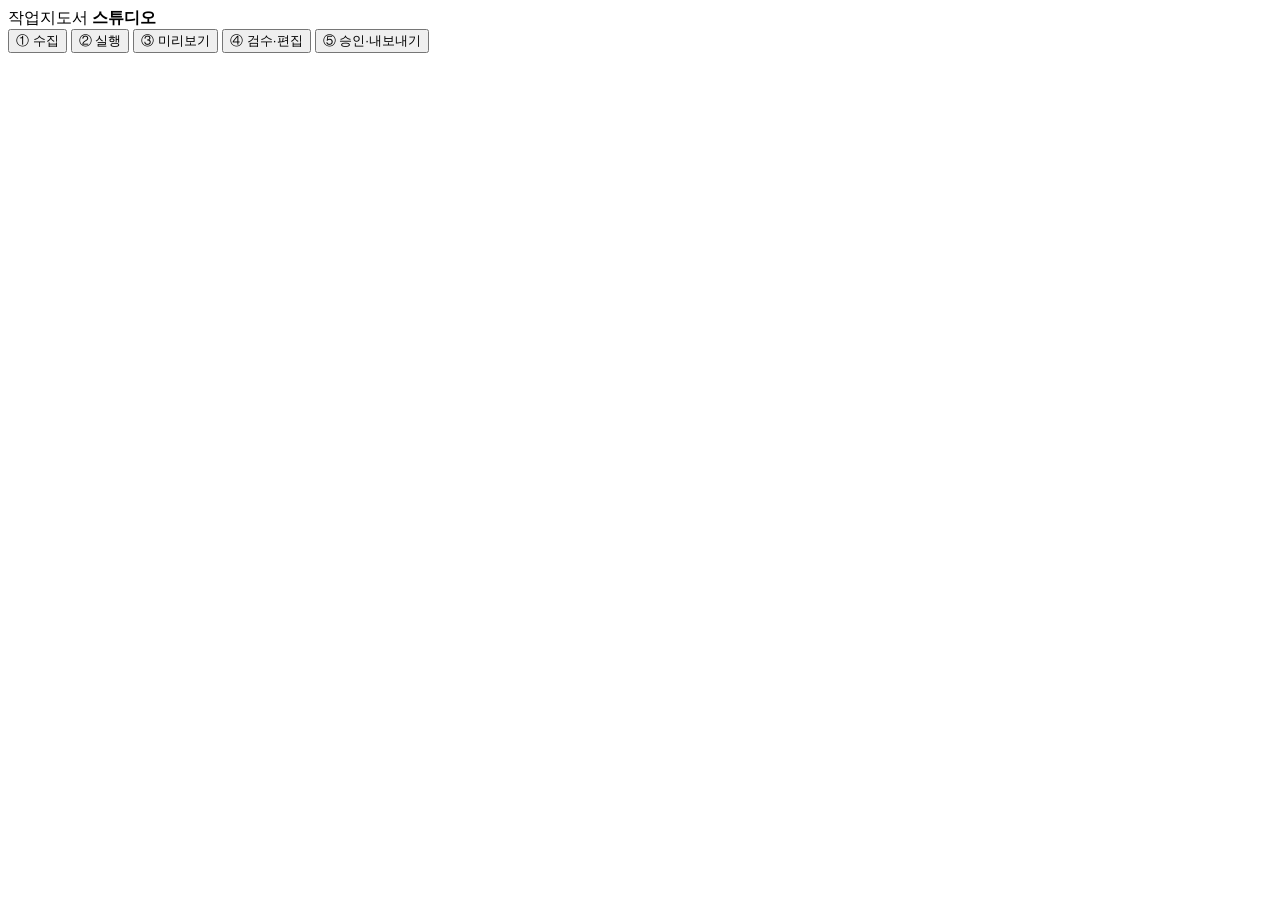
==== checkvalve/app/static/index.html @ def89c55 "운영자 Studio GUI (Phase 4) + Phase-0 vendor — checkvalve/ 패키지 sopgen을 checkvalve/로 vendor하고 그 위에 운영자 웹" ====
<!doctype html><html lang="ko"><head><meta charset="utf-8">
<meta name="viewport" content="width=device-width,initial-scale=1">
<title>작업지도서 스튜디오</title><link rel="stylesheet" href="/static/app.css"></head><body>
<header class="bar"><div class="brand">작업지도서 <b>스튜디오</b><small id="partTag"></small></div>
<nav class="steps" id="wizard">
 <button class="wz" data-screen="ingest">① 수집</button>
 <button class="wz" data-screen="run">② 실행</button>
 <button class="wz" data-screen="preview">③ 미리보기</button>
 <button class="wz" data-screen="review">④ 검수·편집</button>
 <button class="wz" data-screen="approve">⑤ 승인·내보내기</button>
</nav><div class="sp"></div><span class="job" id="jobPill" hidden></span></header>
<main id="app" aria-live="polite"></main>
<div id="toast" class="toast" role="status" hidden></div>
<script src="/static/app.js"></script></body></html>
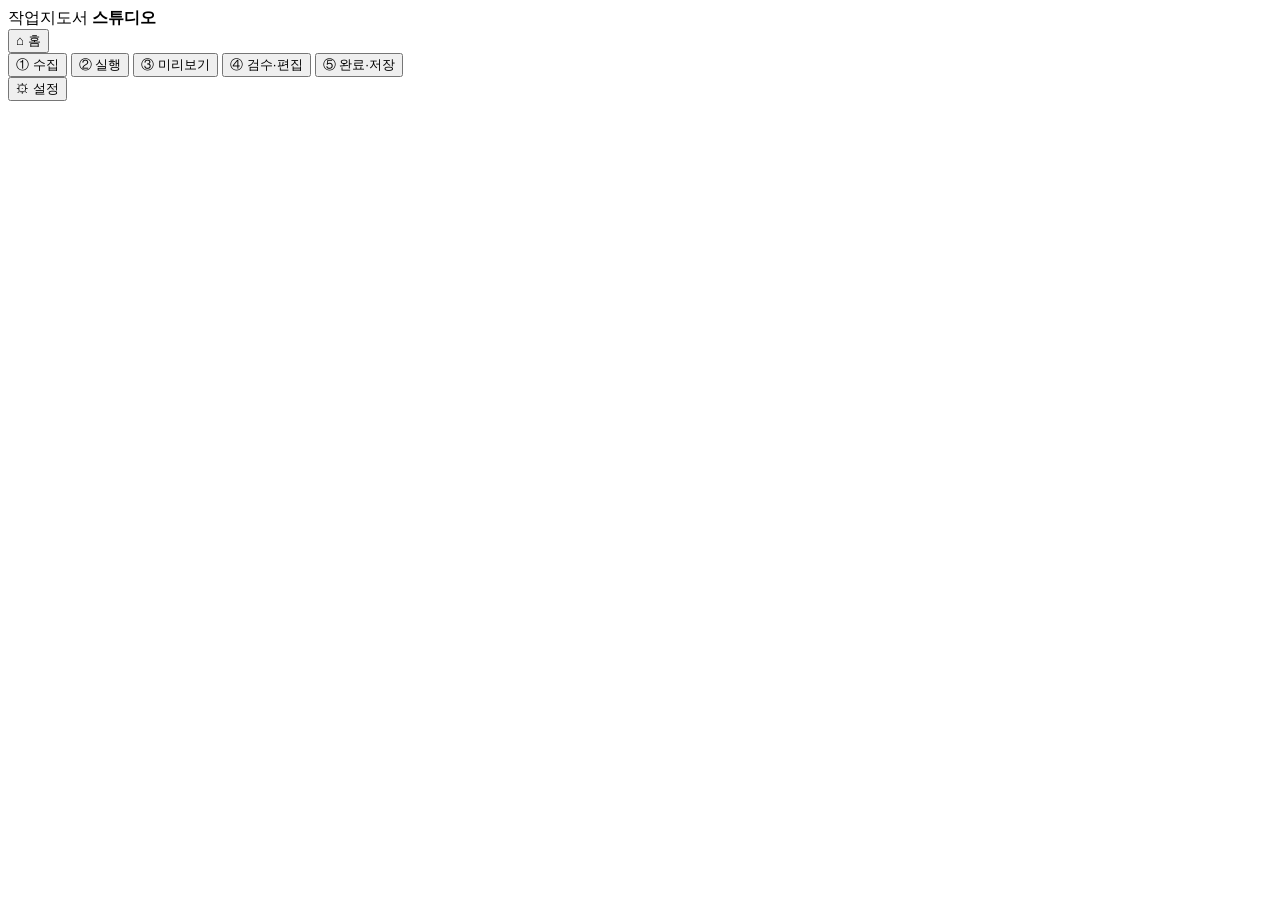
==== commit 86e83647: "Claude-vision 재설계 + 실사용 GUI + UI 버그 다수 수정 - RAG 제거: Claude Sonnet 5 vision이 키프레임+모션 타이밍+공정지침서 PDF를  " ====
--- a/checkvalve/app/static/index.html
+++ b/checkvalve/app/static/index.html
@@ -2,13 +2,16 @@
 <meta name="viewport" content="width=device-width,initial-scale=1">
 <title>작업지도서 스튜디오</title><link rel="stylesheet" href="/static/app.css"></head><body>
 <header class="bar"><div class="brand">작업지도서 <b>스튜디오</b><small id="partTag"></small></div>
+<button class="gear" id="homeBtn" title="홈 · 라이브러리">⌂ 홈</button>
 <nav class="steps" id="wizard">
  <button class="wz" data-screen="ingest">① 수집</button>
  <button class="wz" data-screen="run">② 실행</button>
  <button class="wz" data-screen="preview">③ 미리보기</button>
  <button class="wz" data-screen="review">④ 검수·편집</button>
- <button class="wz" data-screen="approve">⑤ 승인·내보내기</button>
-</nav><div class="sp"></div><span class="job" id="jobPill" hidden></span></header>
+ <button class="wz" data-screen="approve">⑤ 완료·저장</button>
+</nav><div class="sp"></div>
+<button class="gear" id="gearBtn" title="Claude API 설정">⚙ 설정</button>
+<span class="job" id="jobPill" hidden></span></header>
 <main id="app" aria-live="polite"></main>
 <div id="toast" class="toast" role="status" hidden></div>
 <script src="/static/app.js"></script></body></html>
